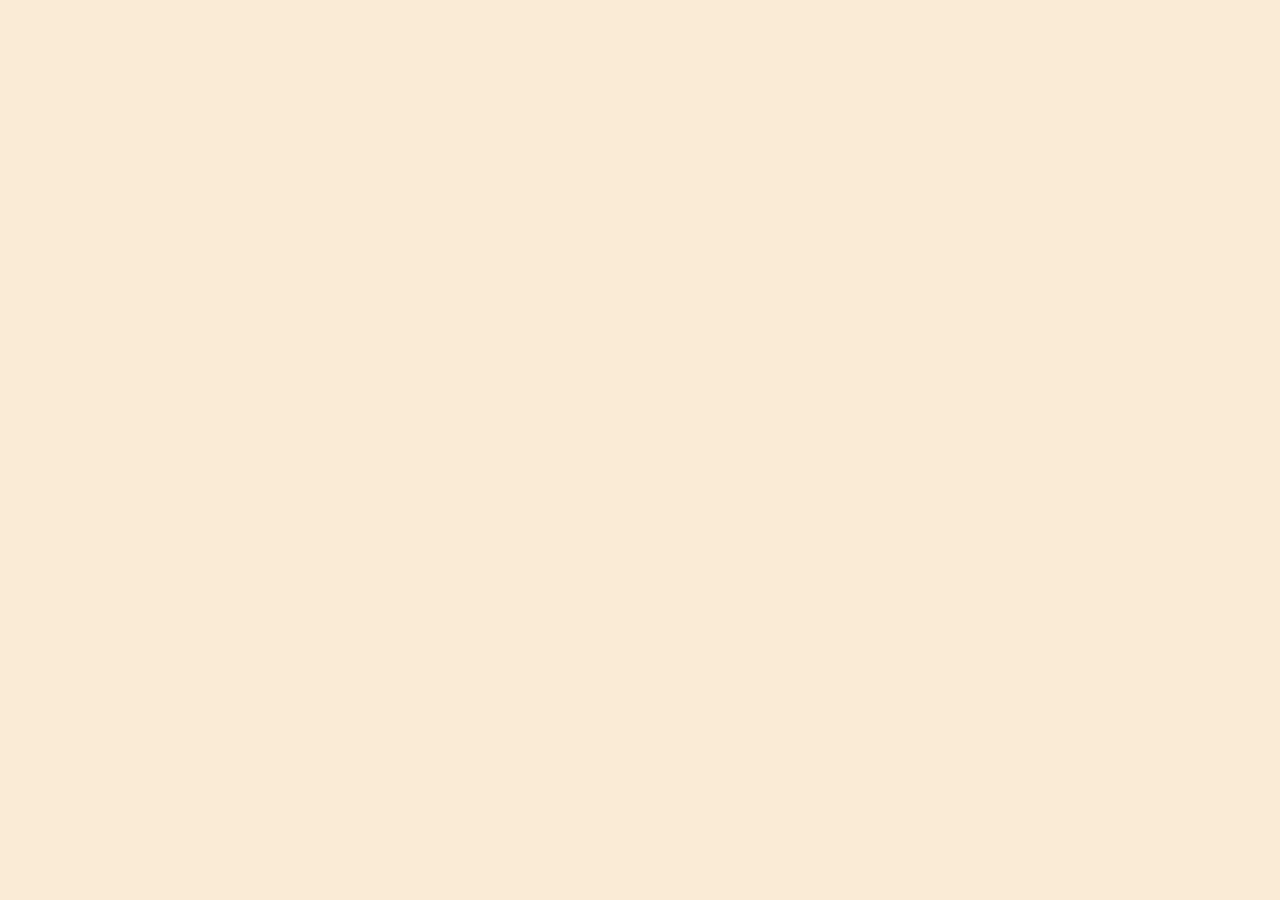
==== index.html @ 68771233 "Add files via upload" ====
<!DOCTYPE html>
<html>
    <meta charset="UTF-8">
    <title>Romario</title>

    <style> 
    body {background-color: antiquewhite;
        font-family: Arial, Helvetica, sans-serif; 
        padding-left: 5%;
        padding-top: 5%}
        </style>
</html>
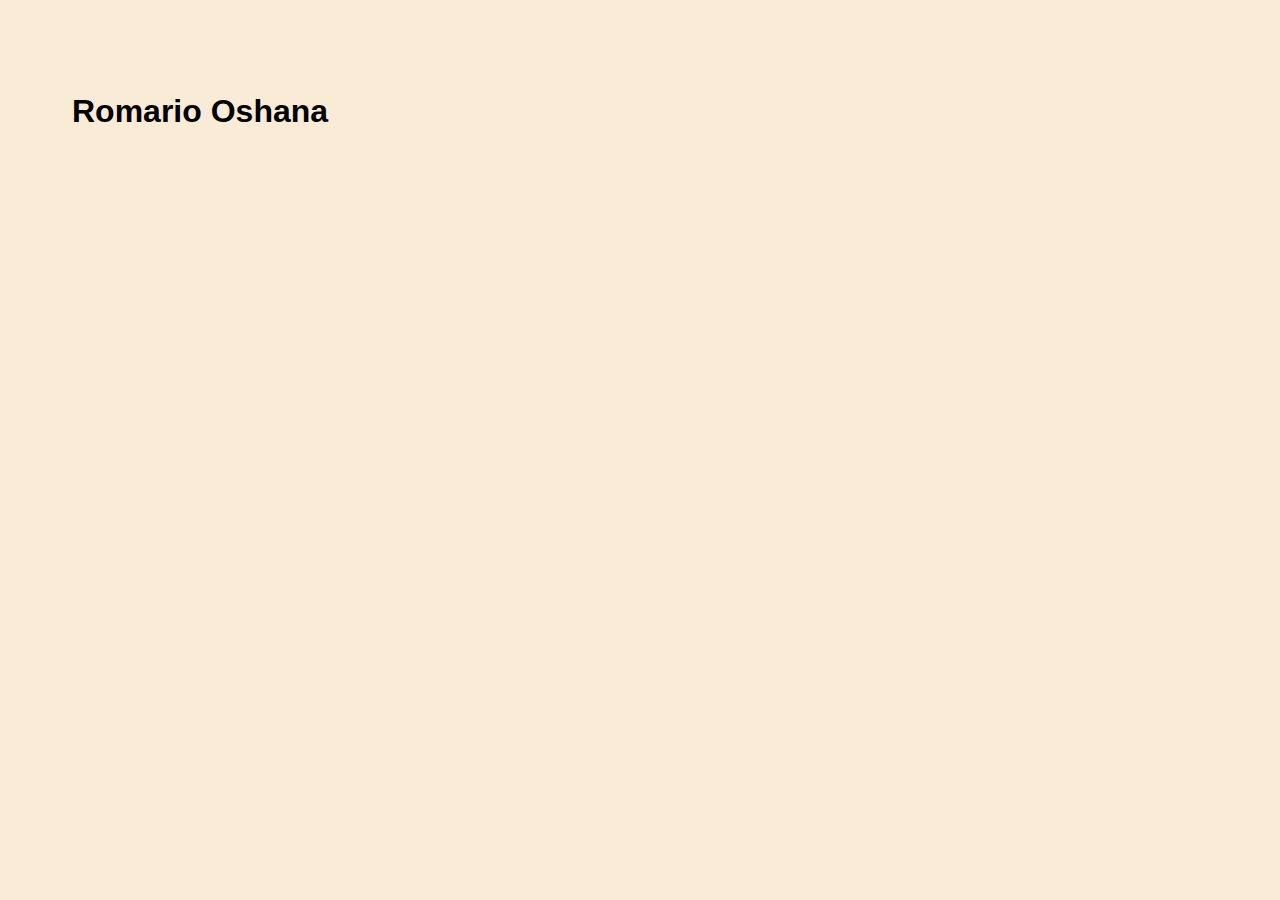
==== commit c1afc6ef: "Add files via upload" ====
--- a/index.html
+++ b/index.html
@@ -9,4 +9,28 @@
         padding-left: 5%;
         padding-top: 5%}
         </style>
+	
+	<h1>Romario Oshana</h1>
+
+
+
+
+
+
+
+
+
+
+
+
+
+
+
+
+
+
+
+
+
+
 </html>
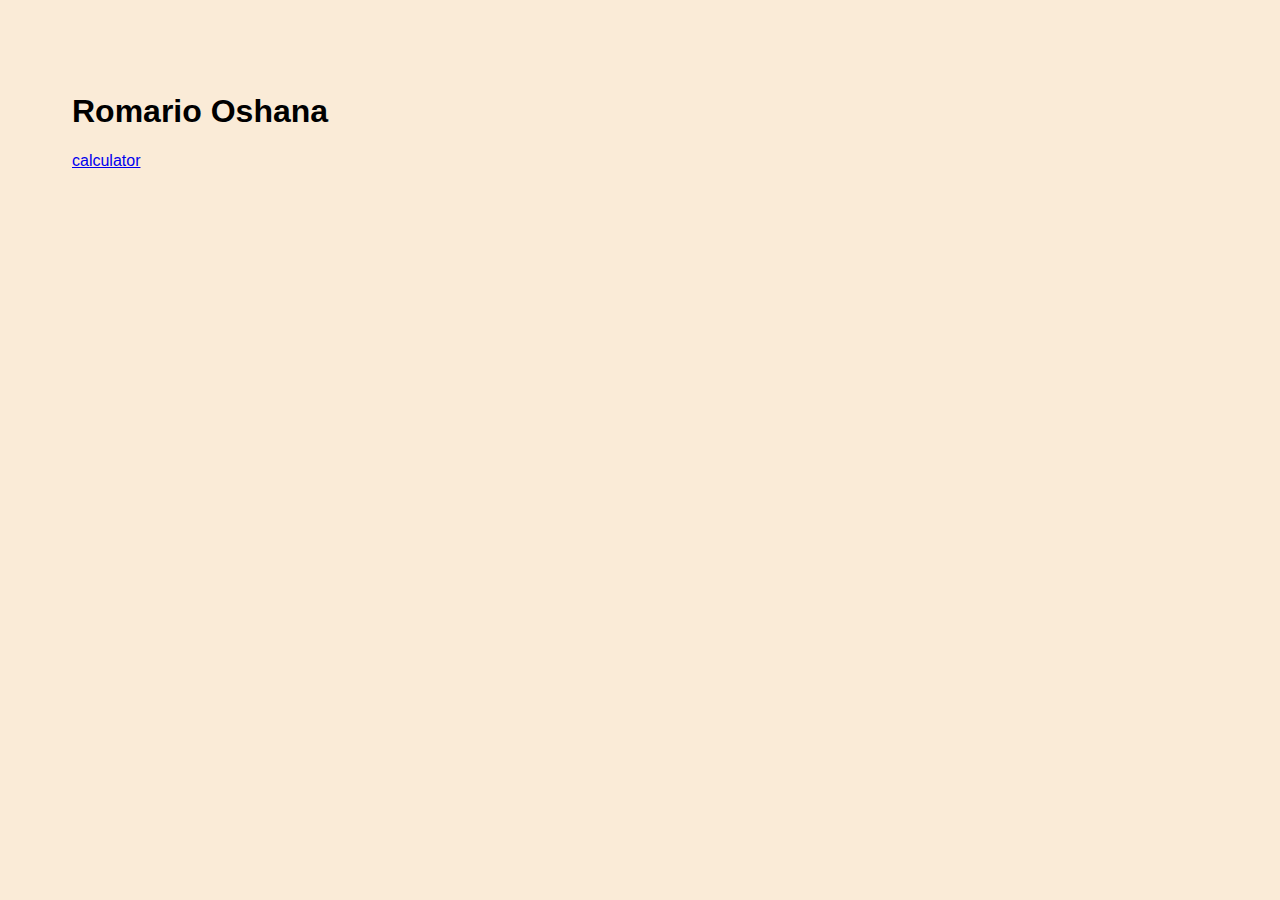
==== commit f4c621d1: "Add files via upload" ====
--- a/index.html
+++ b/index.html
@@ -1,5 +1,6 @@
 <!DOCTYPE html>
 <html>
+	<head>
     <meta charset="UTF-8">
     <title>Romario</title>
 
@@ -9,10 +10,10 @@
         padding-left: 5%;
         padding-top: 5%}
         </style>
-	
+	</head>
 	<h1>Romario Oshana</h1>
 
-
+<a href="calculator.html" target="_blank">calculator</a>
 
 
 
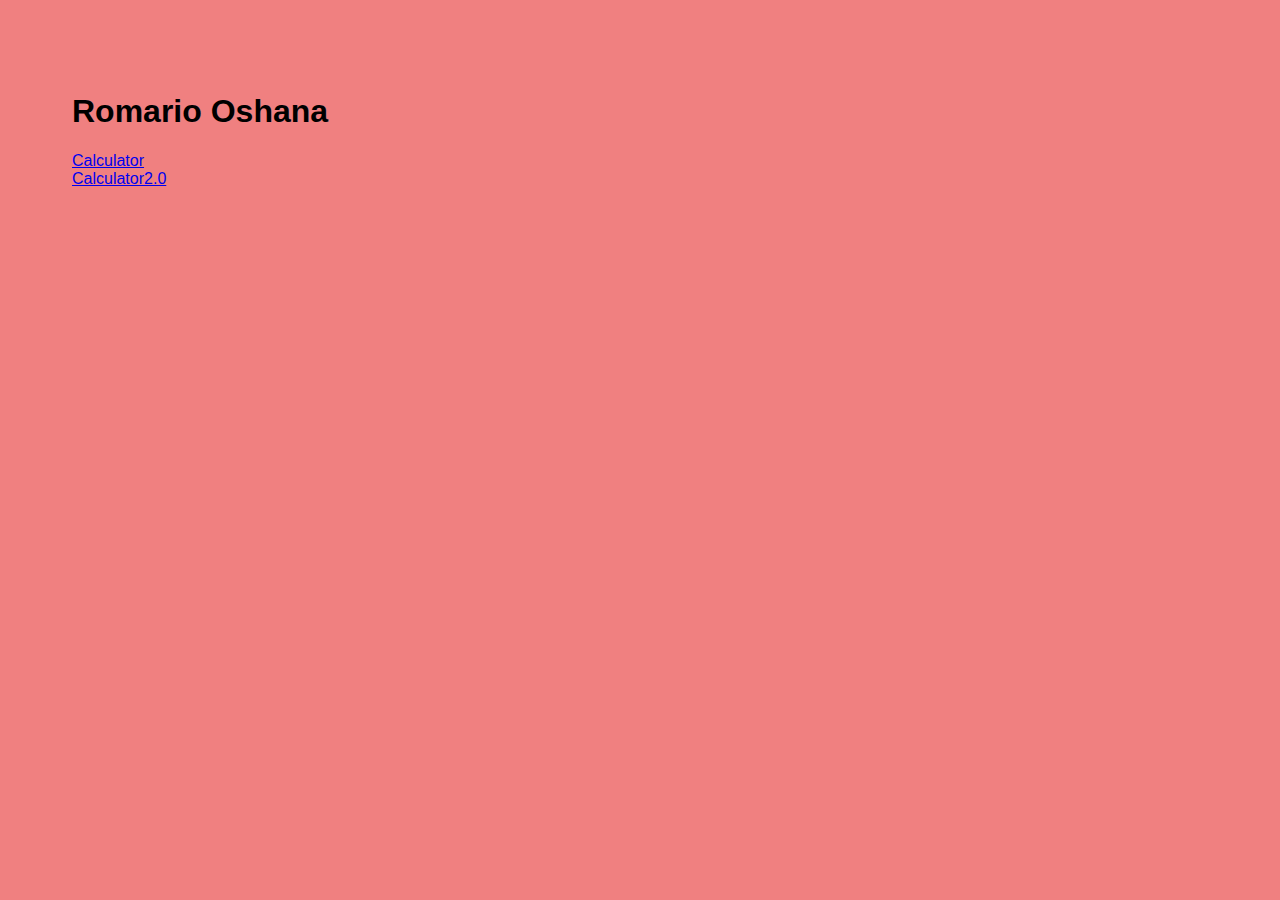
==== commit 19966f4f: "Add files via upload" ====
--- a/index.html
+++ b/index.html
@@ -4,16 +4,27 @@
     <meta charset="UTF-8">
     <title>Romario</title>
 
-    <style> 
-    body {background-color: antiquewhite;
-        font-family: Arial, Helvetica, sans-serif; 
-        padding-left: 5%;
-        padding-top: 5%}
-        </style>
-	</head>
-	<h1>Romario Oshana</h1>
+<style> 
+    body {background-color: lightcoral;
+    font-family: Arial, Helvetica, sans-serif; 
+    padding-left: 5%;
+    padding-top: 5%}
+</style>
+</head>
+	
+	
+	
+	
+	
+	
+	
+<h1>Romario Oshana</h1>
 
-<a href="calculator.html" target="_blank">calculator</a>
+<div><a href="calculator.html" target="_blank">Calculator</a></div>
+	
+<div><a href="newCalc.html" target="_blank">Calculator2.0</a></div>
+	
+
 
 
 
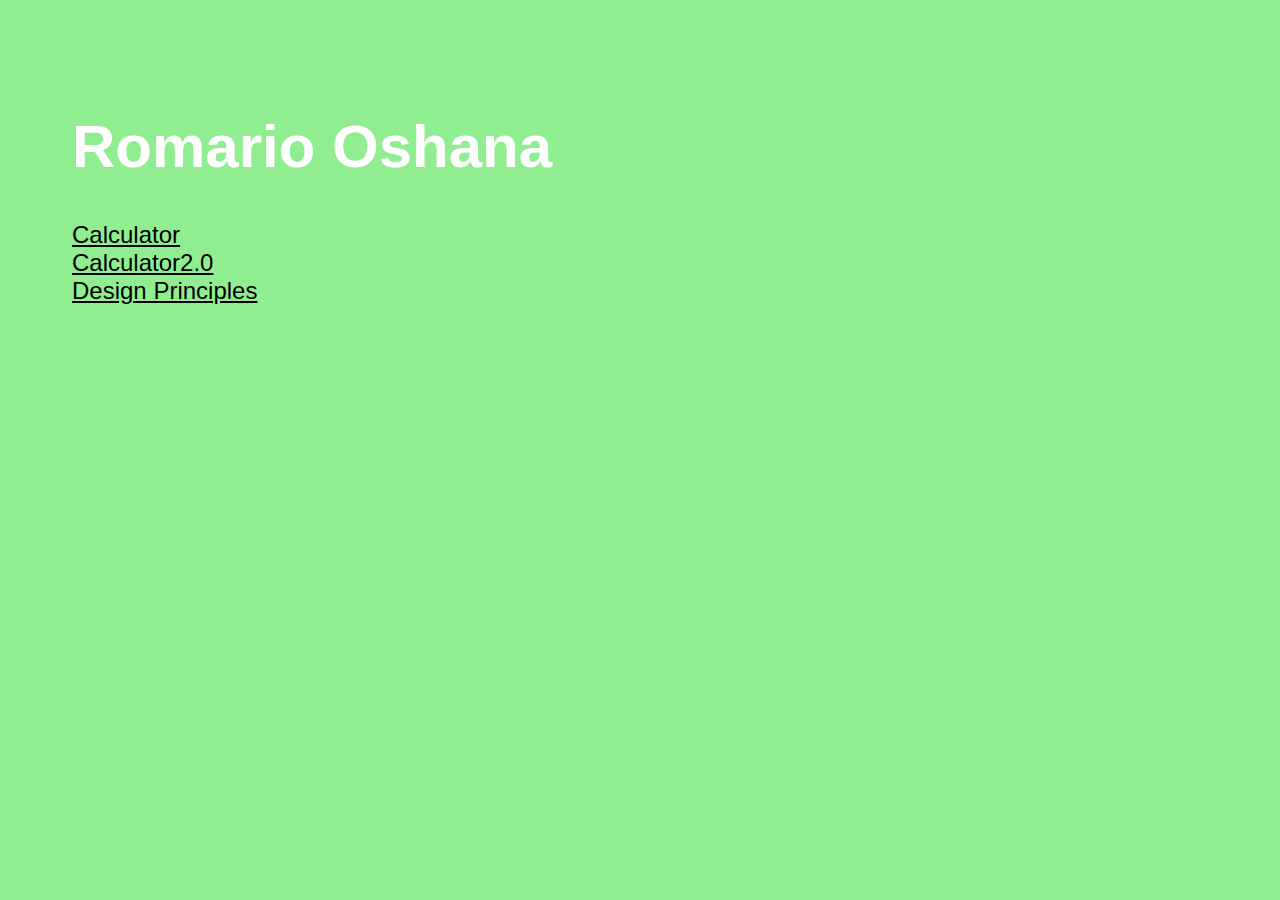
==== commit 2e4f002e: "Add files via upload" ====
--- a/index.html
+++ b/index.html
@@ -5,10 +5,26 @@
     <title>Romario</title>
 
 <style> 
-    body {background-color: lightcoral;
+    body {background-color: lightgreen;
     font-family: Arial, Helvetica, sans-serif; 
     padding-left: 5%;
-    padding-top: 5%}
+    padding-top: 5%;
+	}
+	
+	a {
+		font-size: 24px;
+		color: black;
+	}
+	a:hover {
+		color: red;
+	}
+	
+	h1 {
+		font-size: 60px;
+		color: white;
+	}
+	
+	
 </style>
 </head>
 	
@@ -20,14 +36,19 @@
 	
 <h1>Romario Oshana</h1>
 
+	
+<div class="links">
+
 <div><a href="calculator.html" target="_blank">Calculator</a></div>
 	
 <div><a href="newCalc.html" target="_blank">Calculator2.0</a></div>
 	
+<div><a href="designprinciples.html" target="_blank">Design Principles</a></div>
+	
 
 
 
-
+</div>
 
 
 
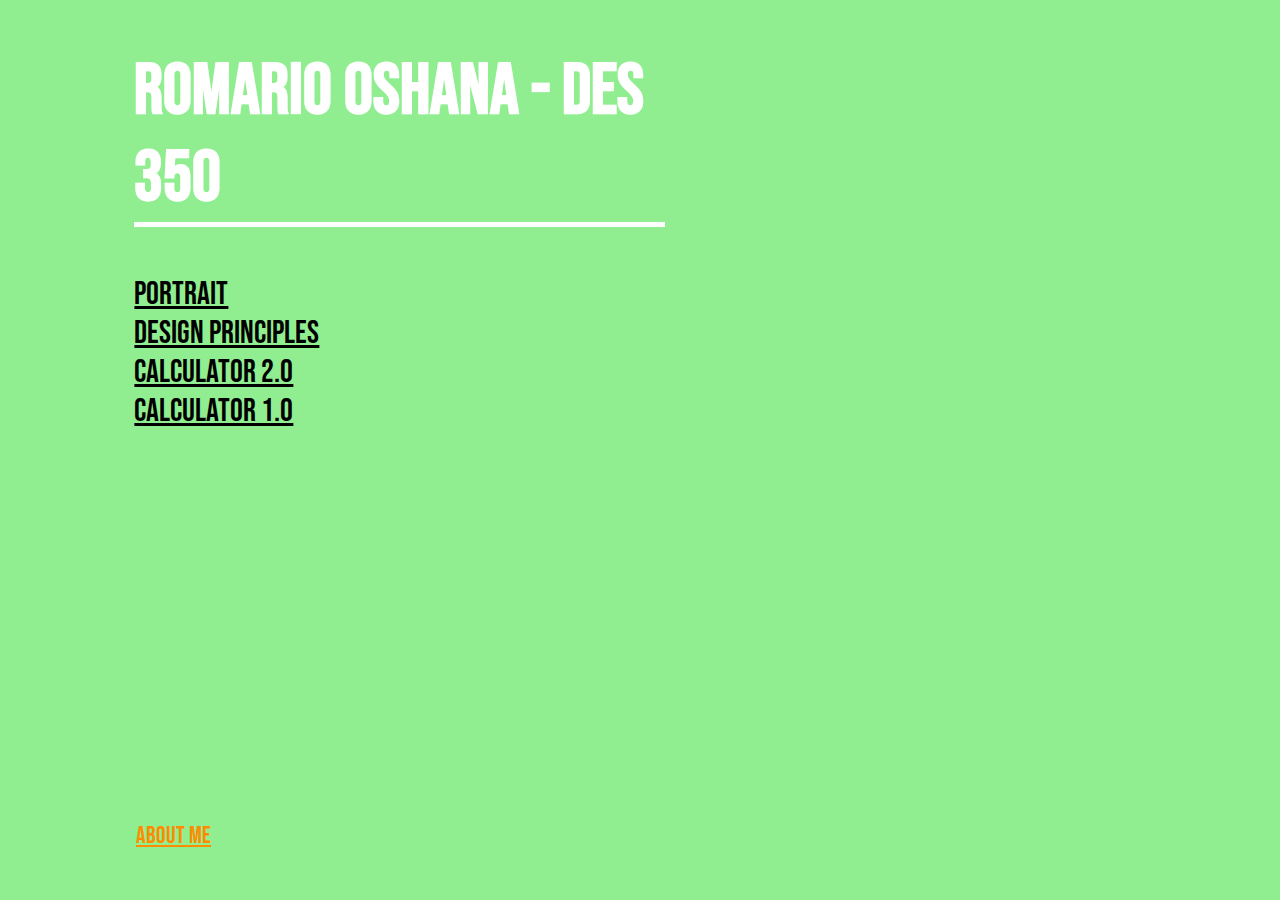
==== commit b769071e: "Add files via upload" ====
--- a/index.html
+++ b/index.html
@@ -1,27 +1,45 @@
 <!DOCTYPE html>
 <html>
 	<head>
+		
+	<link rel="preconnect" href="https://fonts.googleapis.com">
+	<link rel="preconnect" href="https://fonts.gstatic.com" crossorigin>
+	<link href="https://fonts.googleapis.com/css2?family=Bebas+Neue&display=swap" rel="stylesheet">
+		
     <meta charset="UTF-8">
     <title>Romario</title>
 
 <style> 
     body {background-color: lightgreen;
-    font-family: Arial, Helvetica, sans-serif; 
-    padding-left: 5%;
-    padding-top: 5%;
+    font-family: 'Bebas Neue', cursive;
 	}
 	
 	a {
-		font-size: 24px;
+		font-size: 32px;
 		color: black;
+		margin-left: 10%;
+		width: 30%;
+		
 	}
 	a:hover {
 		color: red;
 	}
 	
+	
+	
 	h1 {
-		font-size: 60px;
+		margin-left: 10%;
+		font-size: 72px;
 		color: white;
+		width: 42%;
+		border-bottom: solid;
+		border-bottom-width: thick;
+	}
+	.aboutme {
+		color : darkorange;
+		position: absolute;
+		bottom: 50px;
+		font-size: 24px;
 	}
 	
 	
@@ -34,16 +52,25 @@
 	
 	
 	
-<h1>Romario Oshana</h1>
+<h1>Romario Oshana - DES 350</h1>
 
 	
 <div class="links">
+	
+<div><a href="portrait.html" target="_blank">Portrait</a></div>	
+	
 
-<div><a href="calculator.html" target="_blank">Calculator</a></div>
+<div><a href="designprinciples.html" target="_blank">Design Principles</a></div>
 	
-<div><a href="newCalc.html" target="_blank">Calculator2.0</a></div>
+<div><a href="newCalc.html" target="_blank">Calculator 2.0</a></div>
+
+<div><a href="calculator.html" target="_blank">Calculator 1.0</a></div>
 	
-<div><a href="designprinciples.html" target="_blank">Design Principles</a></div>
+
+<div><a href="aboutme.html" class="aboutme">About Me</a></div>	
+
+	
+
 	
 
 
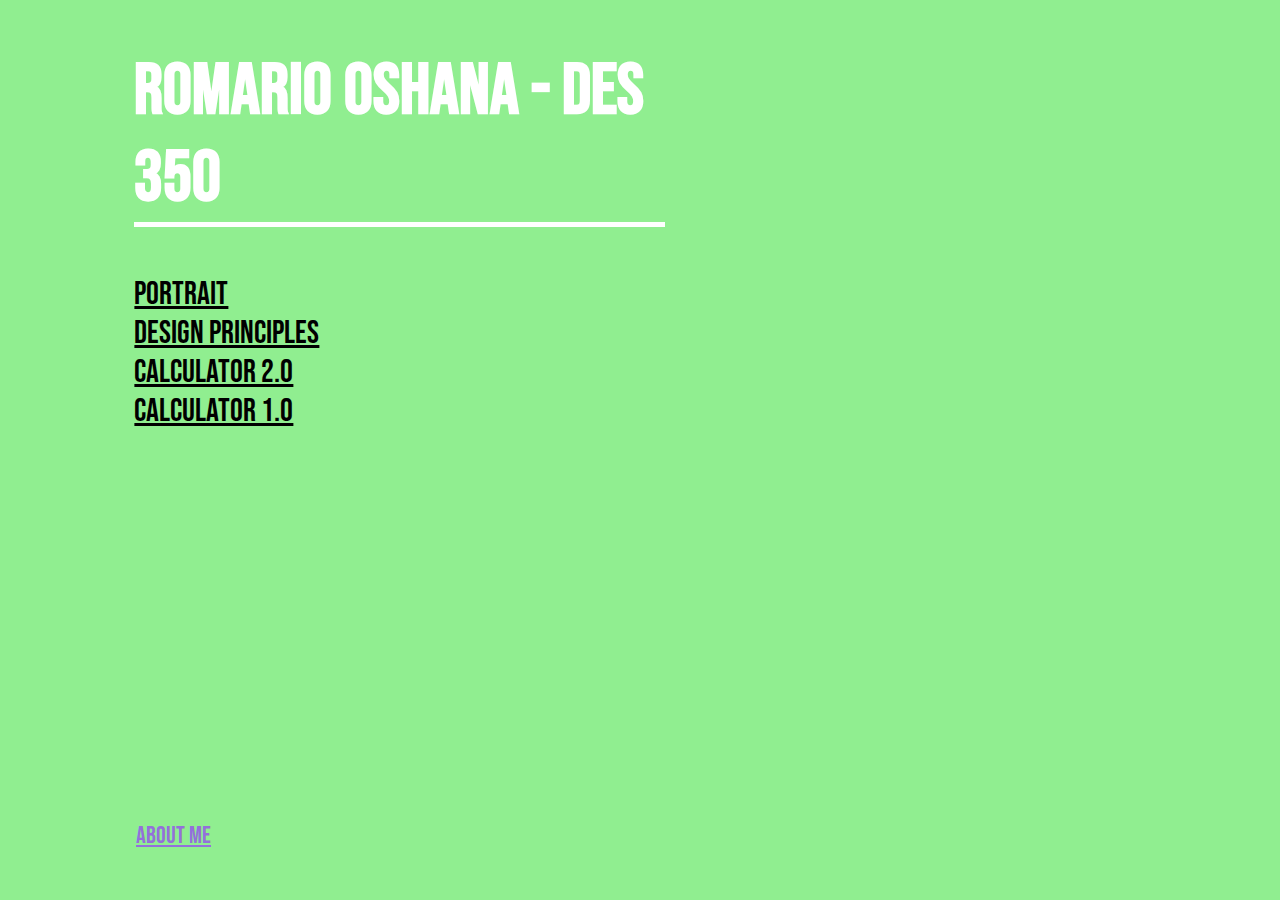
==== commit 62741822: "Add files via upload" ====
--- a/index.html
+++ b/index.html
@@ -36,7 +36,7 @@
 		border-bottom-width: thick;
 	}
 	.aboutme {
-		color : darkorange;
+		color : mediumpurple;
 		position: absolute;
 		bottom: 50px;
 		font-size: 24px;
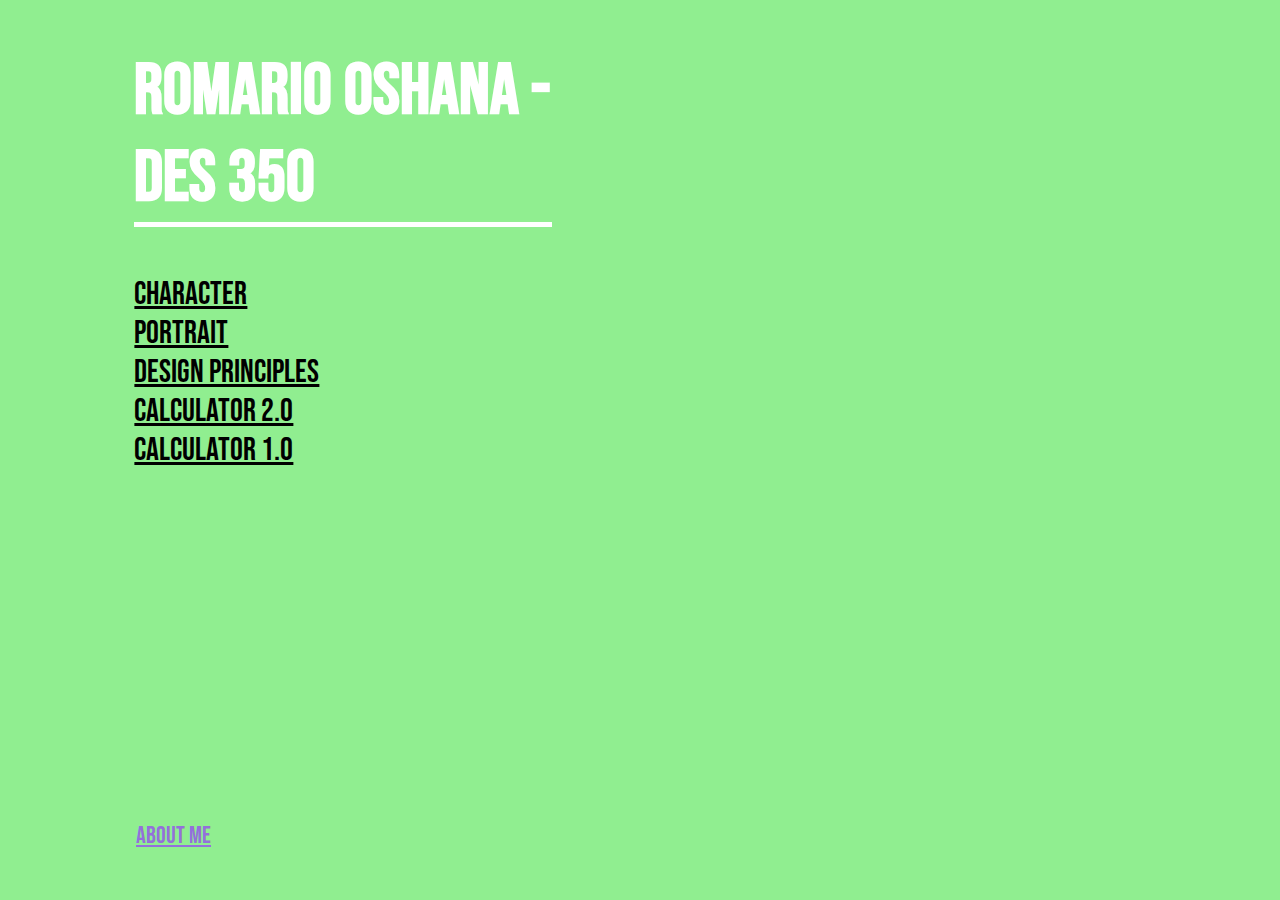
==== commit 1bbea164: "Add files via upload" ====
--- a/index.html
+++ b/index.html
@@ -31,7 +31,7 @@
 		margin-left: 10%;
 		font-size: 72px;
 		color: white;
-		width: 42%;
+		width: 33%;
 		border-bottom: solid;
 		border-bottom-width: thick;
 	}
@@ -56,6 +56,8 @@
 
 	
 <div class="links">
+	
+<div><a href="character.html" target="_blank">Character</a></div>		
 	
 <div><a href="portrait.html" target="_blank">Portrait</a></div>	
 	
